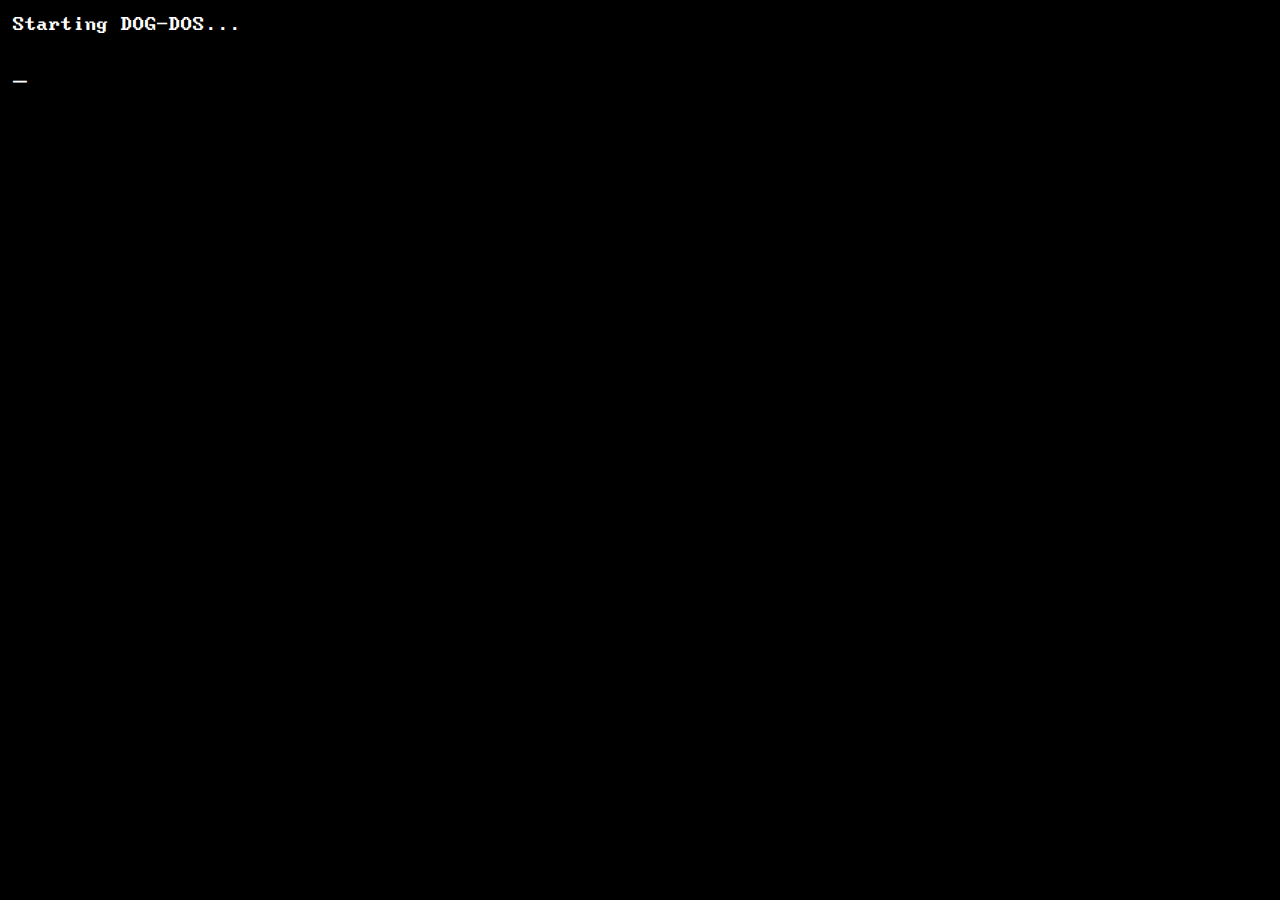
==== index.html @ ac50f4f1 "feat(boot): Made dos.html the index page" ====
<!DOCTYPE html>
<html>

<head>
    <title>MS-DOS Version 6.22</title>
    <meta name="viewport" content="width=device-width, initial-scale=1.0">
    <link rel="stylesheet" href="css/reset.css">
    <link href="css/dos.css" rel="stylesheet" media="screen">
</head>

<body class="dos-window">
    <div class="no-select startup-dos"><div class="dos-cursor">_</div></div>

    <script src="/js/global_consts.js"></script>
    <script src="/js/dos_consts.js"></script>
    <script src="/js/dos_start.js"></script>
</body>

</html>

<!-- https://www.youtu.be/CWh3k0ChdEY -->
<!-- Windows 3.1 Startup -->
---- css/dos.css ----
:root {
    --font-size: 1.2em;
}

@font-face {
    font-family: 'DOS';
    src: url("../fonts/Px437_IBM_EGA8.otf") format("opentype");
    font-weight: normal;
    font-style: normal;
    -webkit-font-kerning: none;
    font-kerning: none;
    font-synthesis: none;
    -webkit-font-variant-ligatures: none;
    font-variant-ligatures: none;
    font-variant-numeric: tabular-nums;
}

@keyframes blink {
    0% {
        visibility: hidden;
    }

    50% {
        visibility: hidden;
    }
}

.dos-window {
    background-color: black;
    color: white;
    font-family: "DOS";
    font-size: var(--font-size);
    padding: 1%;
}

.dos-window * {
    font-family: "DOS";
    font-size: var(--font-size);
}

.dos-cursor {
    animation: blink 1s linear infinite;
    display: inline;
}

.no-select {
    user-select: none;
}
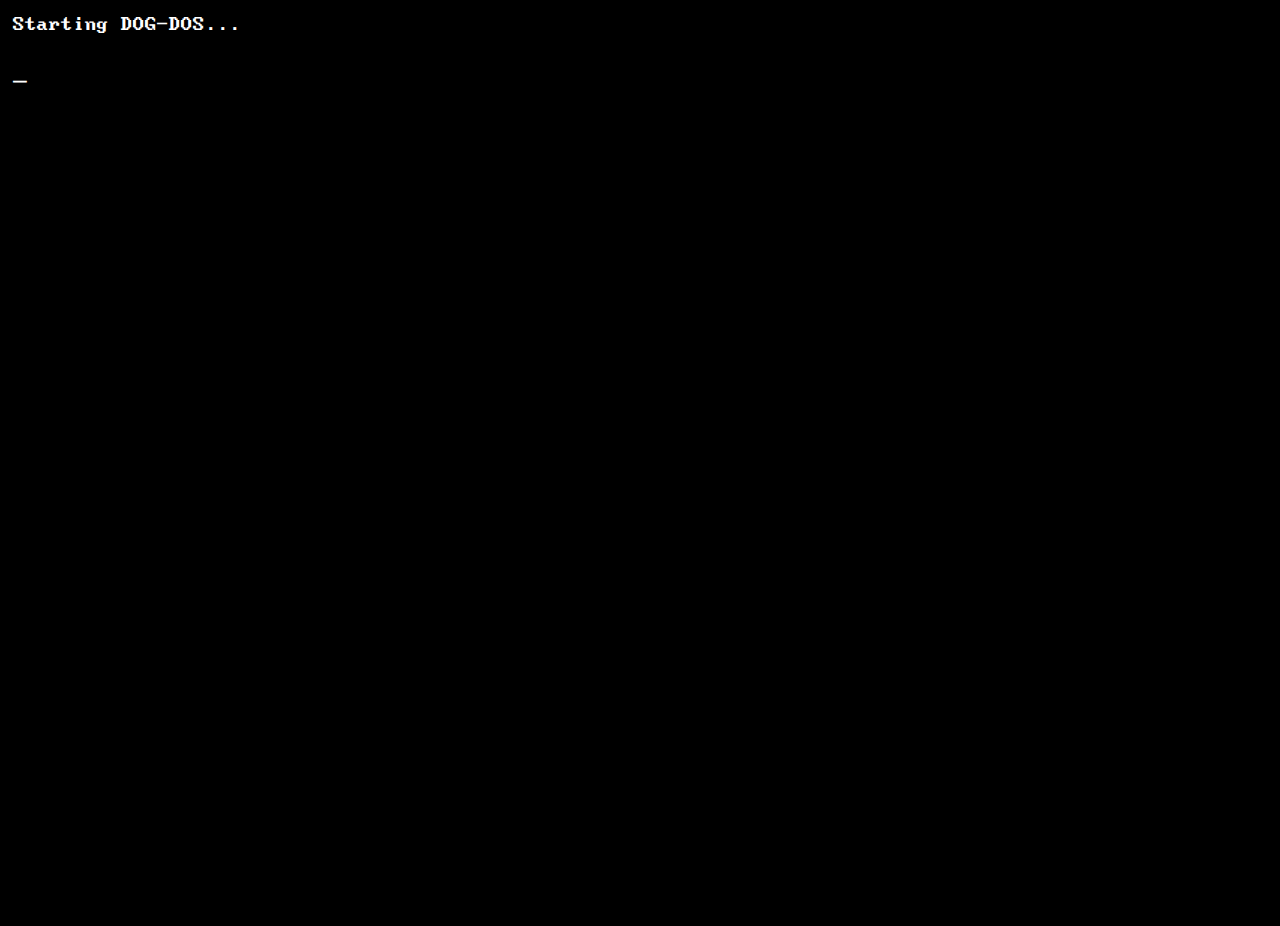
==== commit aaceb826: "feat(all): Added favicon" ====
--- a/index.html
+++ b/index.html
@@ -6,14 +6,26 @@
     <meta name="viewport" content="width=device-width, initial-scale=1.0">
     <link rel="stylesheet" href="css/reset.css">
     <link href="css/dos.css" rel="stylesheet" media="screen">
+    <link rel="apple-touch-icon" sizes="180x180" href="img/favicon/apple-touch-icon.png">
+    <link rel="icon" type="image/png" sizes="32x32" href="img/favicon/favicon-32x32.png">
+    <link rel="icon" type="image/png" sizes="194x194" href="img/favicon/favicon-194x194.png">
+    <link rel="icon" type="image/png" sizes="192x192" href="img/favicon/android-chrome-192x192.png">
+    <link rel="icon" type="image/png" sizes="16x16" href="img/favicon/favicon-16x16.png">
+    <link rel="manifest" href="img/favicon/site.webmanifest">
+    <link rel="mask-icon" href="img/favicon/safari-pinned-tab.svg" color="#38a7c7">
+    <link rel="shortcut icon" href="img/favicon/favicon.ico">
+    <meta name="msapplication-TileColor" content="#00aba9">
+    <meta name="msapplication-TileImage" content="img/favicon/mstile-144x144.png">
+    <meta name="msapplication-config" content="img/favicon/browserconfig.xml">
+    <meta name="theme-color" content="#38a7c7">
 </head>
 
 <body class="dos-window">
     <div class="no-select startup-dos"><div class="dos-cursor">_</div></div>
 
-    <script src="/js/global_consts.js"></script>
-    <script src="/js/dos_consts.js"></script>
-    <script src="/js/dos_start.js"></script>
+    <script src="js/global_consts.js"></script>
+    <script src="js/dos_consts.js"></script>
+    <script src="js/dos_start.js"></script>
 </body>
 
 </html>
--- a/css/dos.css
+++ b/css/dos.css
@@ -25,12 +25,20 @@
     }
 }
 
+html, body {
+    width: 100%;
+    height: 100%;
+    overflow: hidden;
+}
+
 .dos-window {
     background-color: black;
     color: white;
     font-family: "DOS";
     font-size: var(--font-size);
     padding: 1%;
+    width: 100%;
+    height: 100%
 }
 
 .dos-window * {
